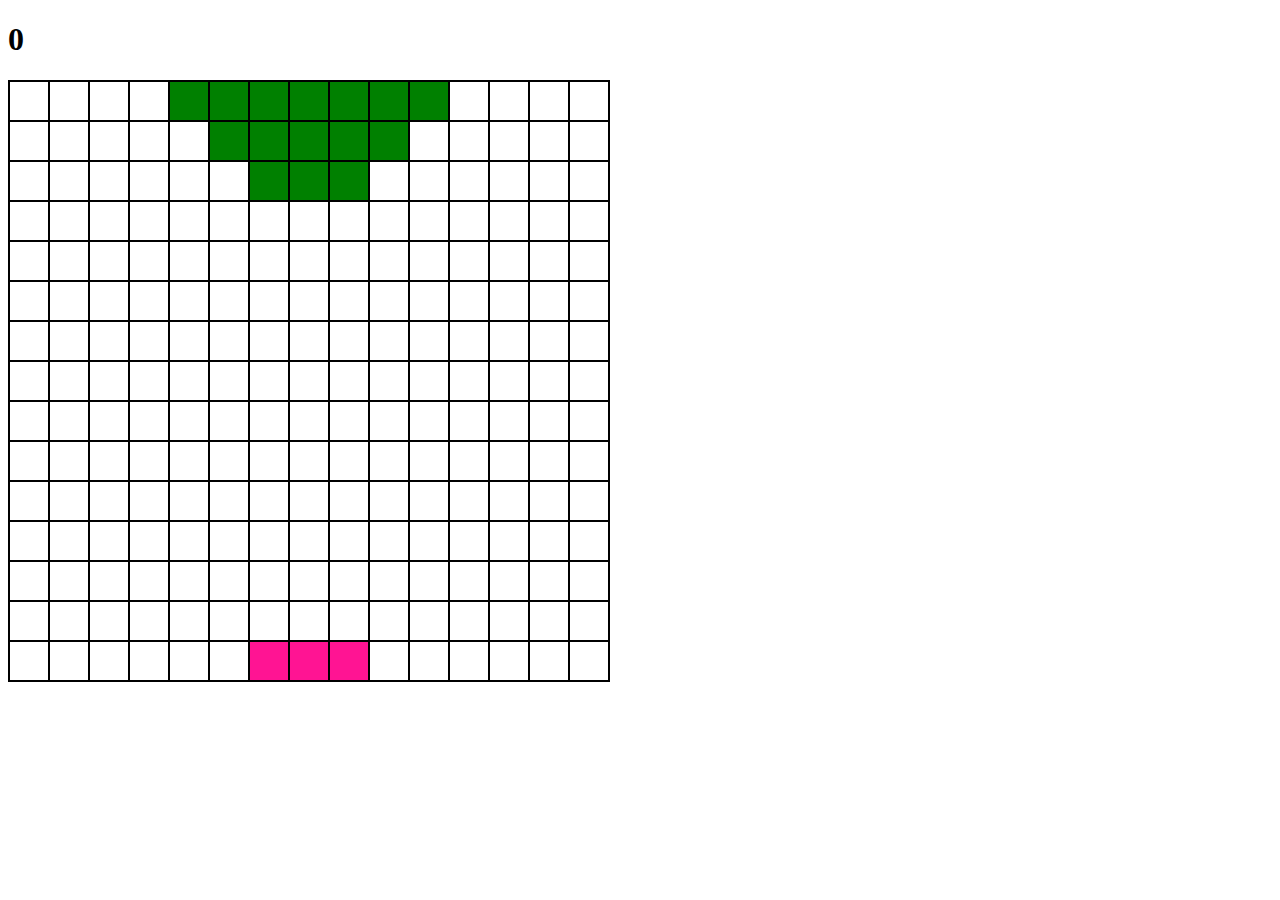
==== codes/index.html @ 4b5003b4 "commit" ====
<!DOCTYPE html>
<html lang="en">
  <head>
    <meta charset="UTF-8" />
    <meta name="viewport" content="width=device-width, initial-scale=1.0" />
    <title>Baby Wars</title>
    <link rel="stylesheet" href="style.css" />
  </head>
  <body>
    <h1 class="score">0</h1>
    <div class="grid"></div>
    <script src="script.js"></script>
  </body>
</html>
---- codes/style.css ----
.grid {
  width: 600px;
  height: 600px;
  border: solid 1px black;
  display: flex;
  flex-wrap: wrap;
}

.grid div {
  width: 40px;
  height: 40px;
  border: solid 1px black;
  box-sizing: border-box;
}

.baby {
  background-color: green;
}

.mommy {
  background-color: deeppink;
}
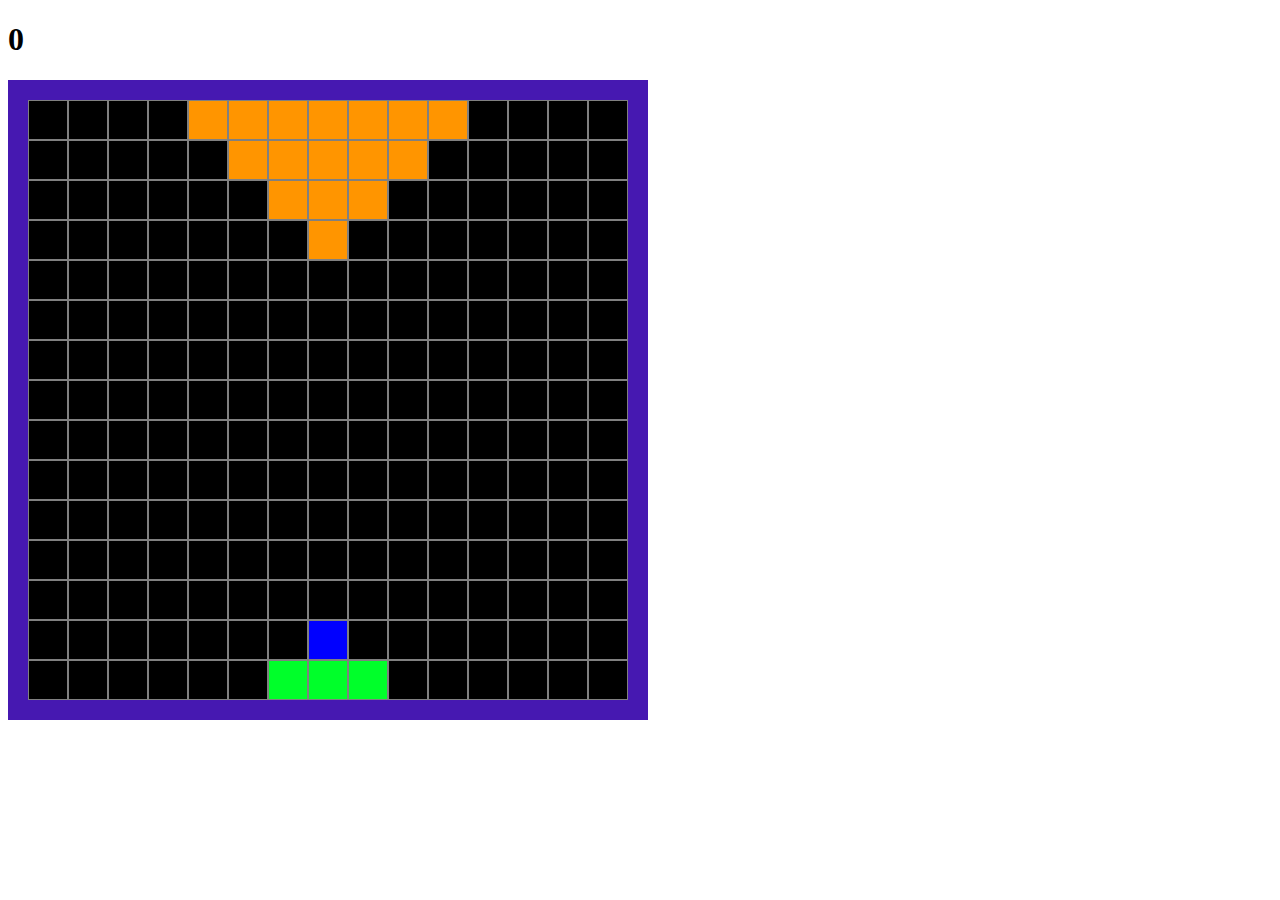
==== commit 7db86c3d: "-" ====
--- a/codes/index.html
+++ b/codes/index.html
@@ -8,7 +8,9 @@
   </head>
   <body>
     <h1 class="score">0</h1>
+    <h1 id="bottleId"></h1>
     <div class="grid"></div>
+
     <script src="script.js"></script>
   </body>
 </html>
--- a/codes/style.css
+++ b/codes/style.css
@@ -1,7 +1,8 @@
 .grid {
   width: 600px;
   height: 600px;
-  border: solid 1px black;
+  background-color: black;
+  border: solid 20px rgb(70, 24, 177);
   display: flex;
   flex-wrap: wrap;
 }
@@ -9,14 +10,18 @@
 .grid div {
   width: 40px;
   height: 40px;
-  border: solid 1px black;
+  border: solid 1px grey;
   box-sizing: border-box;
 }
 
-.baby {
-  background-color: green;
+.babyClass {
+  background-color: rgb(255, 149, 0);
 }
 
-.mommy {
-  background-color: deeppink;
+.mommyClass {
+  background-color: rgb(0, 255, 42);
 }
+
+.bottleClass {
+  background-color: blue;
+}
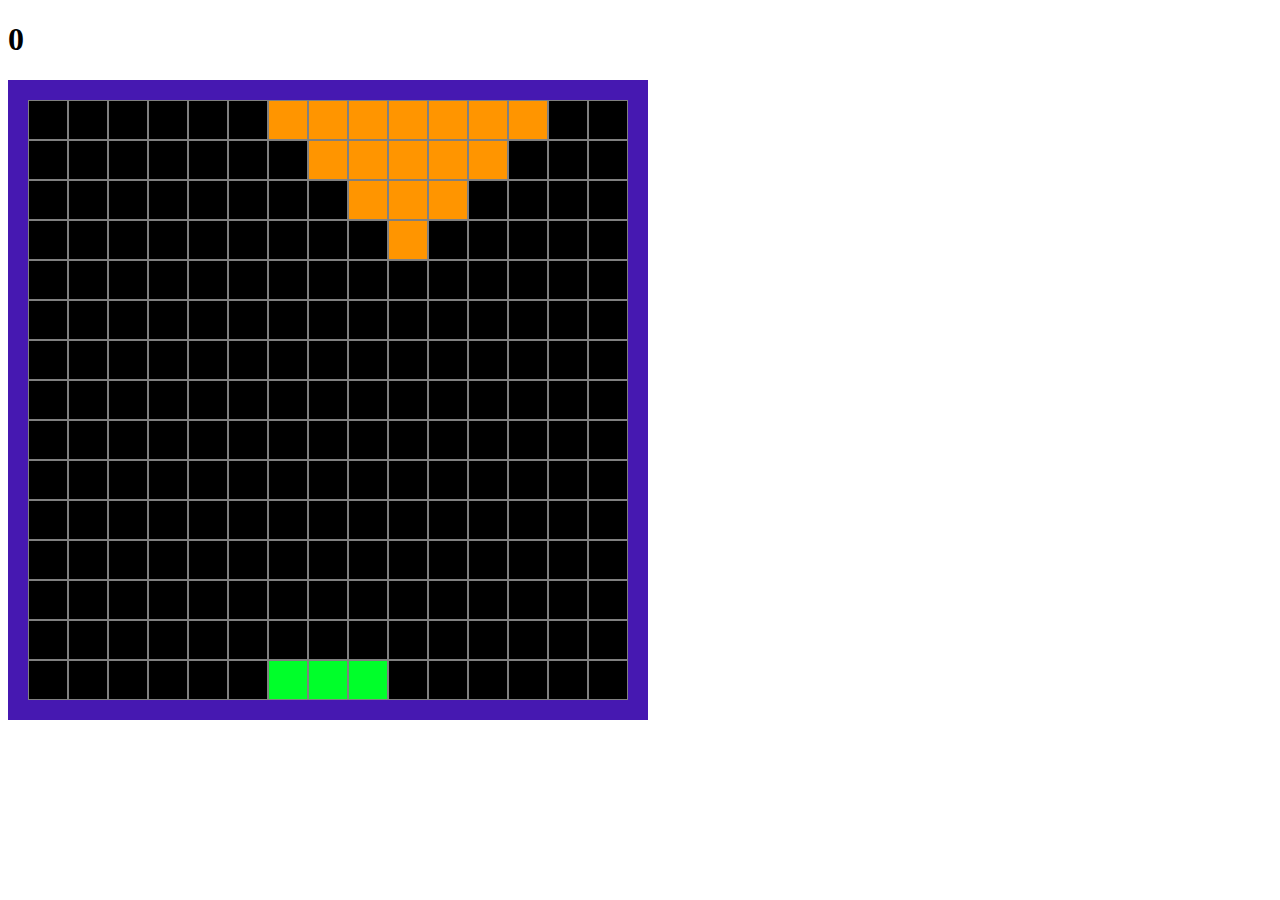
==== commit 6ec6de78: "-" ====
--- a/codes/index.html
+++ b/codes/index.html
@@ -8,7 +8,6 @@
   </head>
   <body>
     <h1 class="score">0</h1>
-    <h1 id="bottleId"></h1>
     <div class="grid"></div>
 
     <script src="script.js"></script>
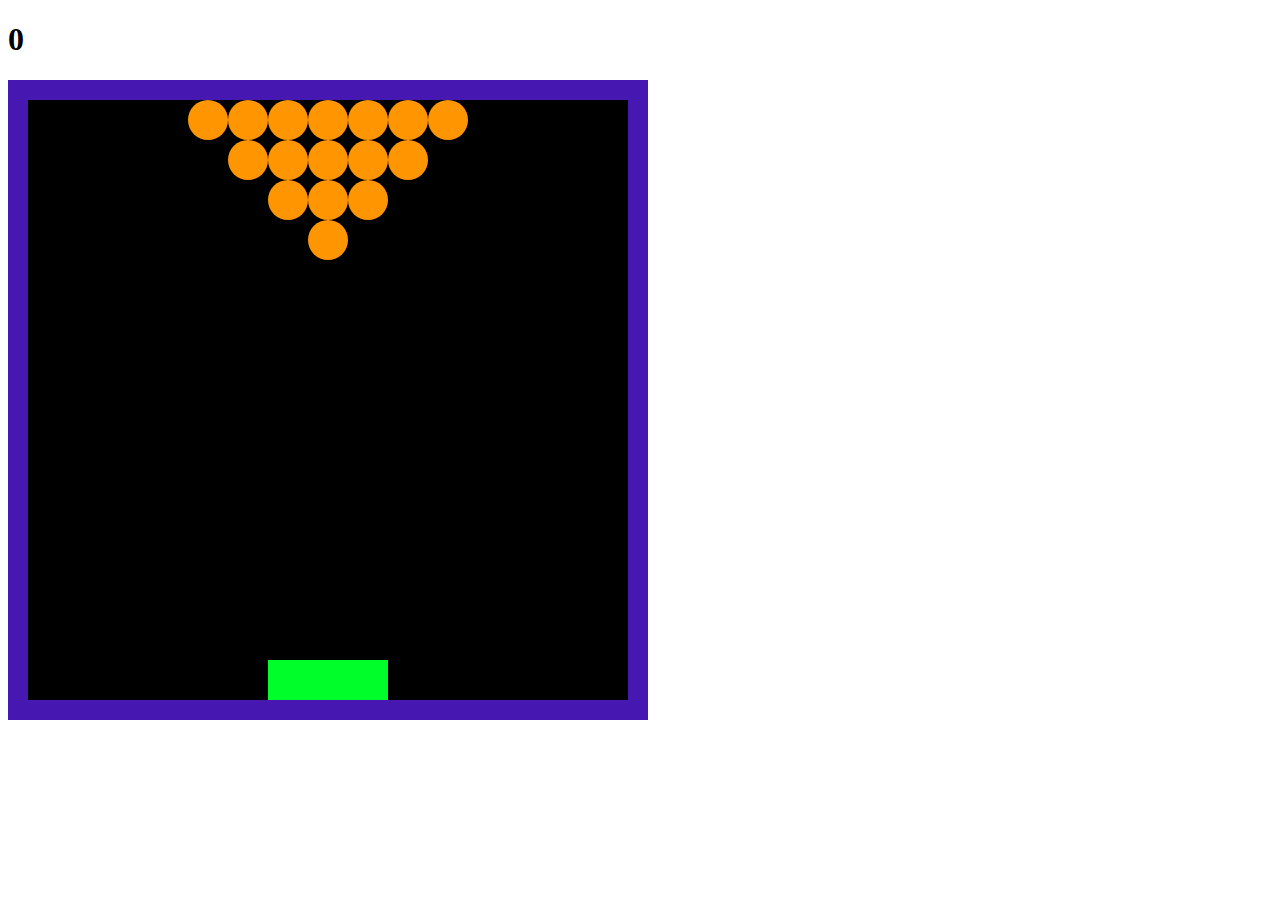
==== commit 472de42a: "-" ====
--- a/codes/index.html
+++ b/codes/index.html
@@ -7,7 +7,7 @@
     <link rel="stylesheet" href="style.css" />
   </head>
   <body>
-    <h1 class="score">0</h1>
+    <h1 id="score" class="score">0</h1>
     <div class="grid"></div>
 
     <script src="script.js"></script>
--- a/codes/style.css
+++ b/codes/style.css
@@ -10,12 +10,11 @@
 .grid div {
   width: 40px;
   height: 40px;
-  border: solid 1px grey;
-  box-sizing: border-box;
 }
 
 .babyClass {
   background-color: rgb(255, 149, 0);
+  border-radius: 50px;
 }
 
 .mommyClass {
@@ -24,4 +23,5 @@
 
 .bottleClass {
   background-color: blue;
+  border-radius: 80px;
 }
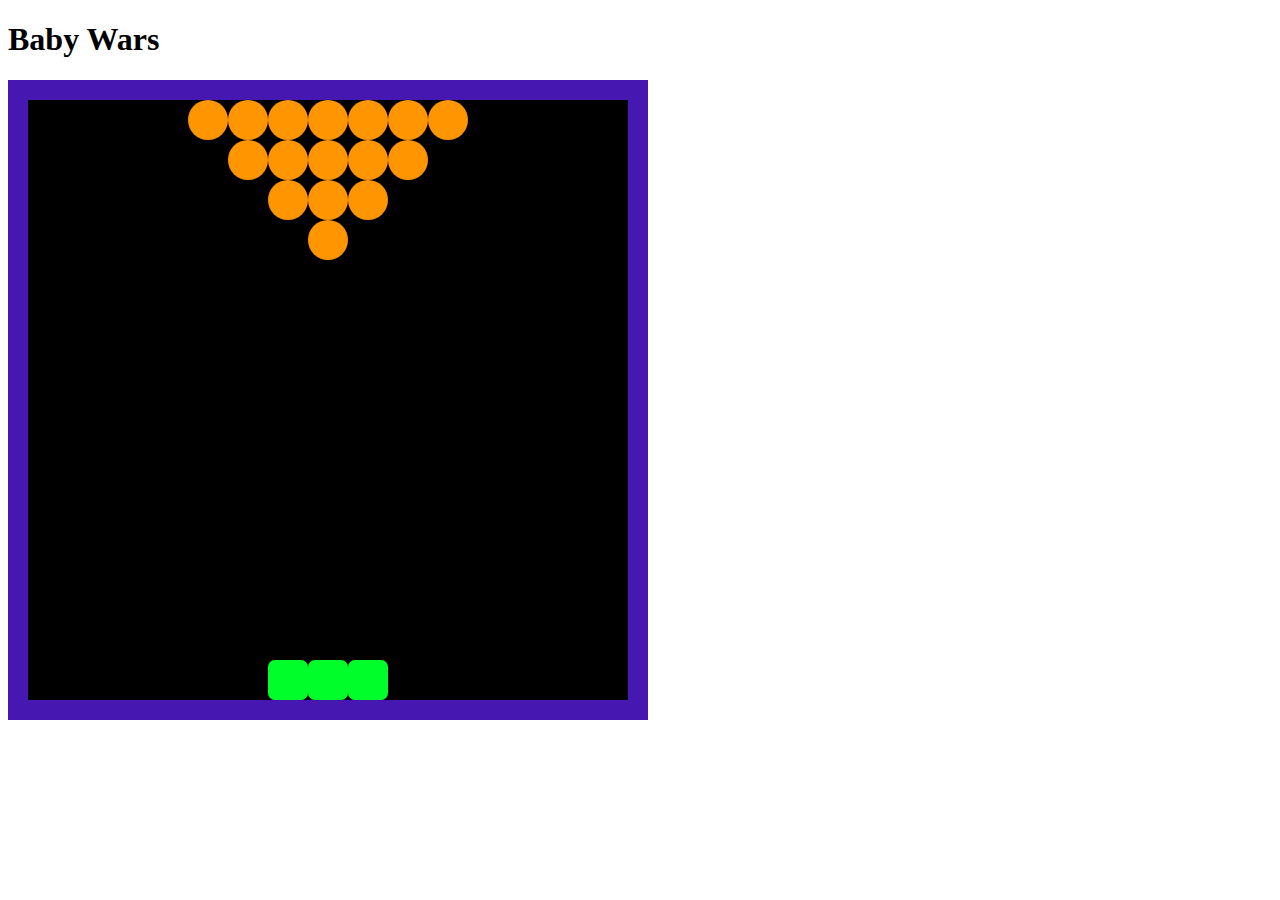
==== commit ec7a8762: "-" ====
--- a/codes/index.html
+++ b/codes/index.html
@@ -7,7 +7,7 @@
     <link rel="stylesheet" href="style.css" />
   </head>
   <body>
-    <h1 id="score" class="score">0</h1>
+    <h1 id="score" class="score">Baby Wars</h1>
     <div class="grid"></div>
 
     <script src="script.js"></script>
--- a/codes/style.css
+++ b/codes/style.css
@@ -19,9 +19,10 @@
 
 .mommyClass {
   background-color: rgb(0, 255, 42);
+  border-radius: 7px;
 }
 
 .bottleClass {
-  background-color: blue;
+  background-color: rgb(255, 46, 46);
   border-radius: 80px;
 }
